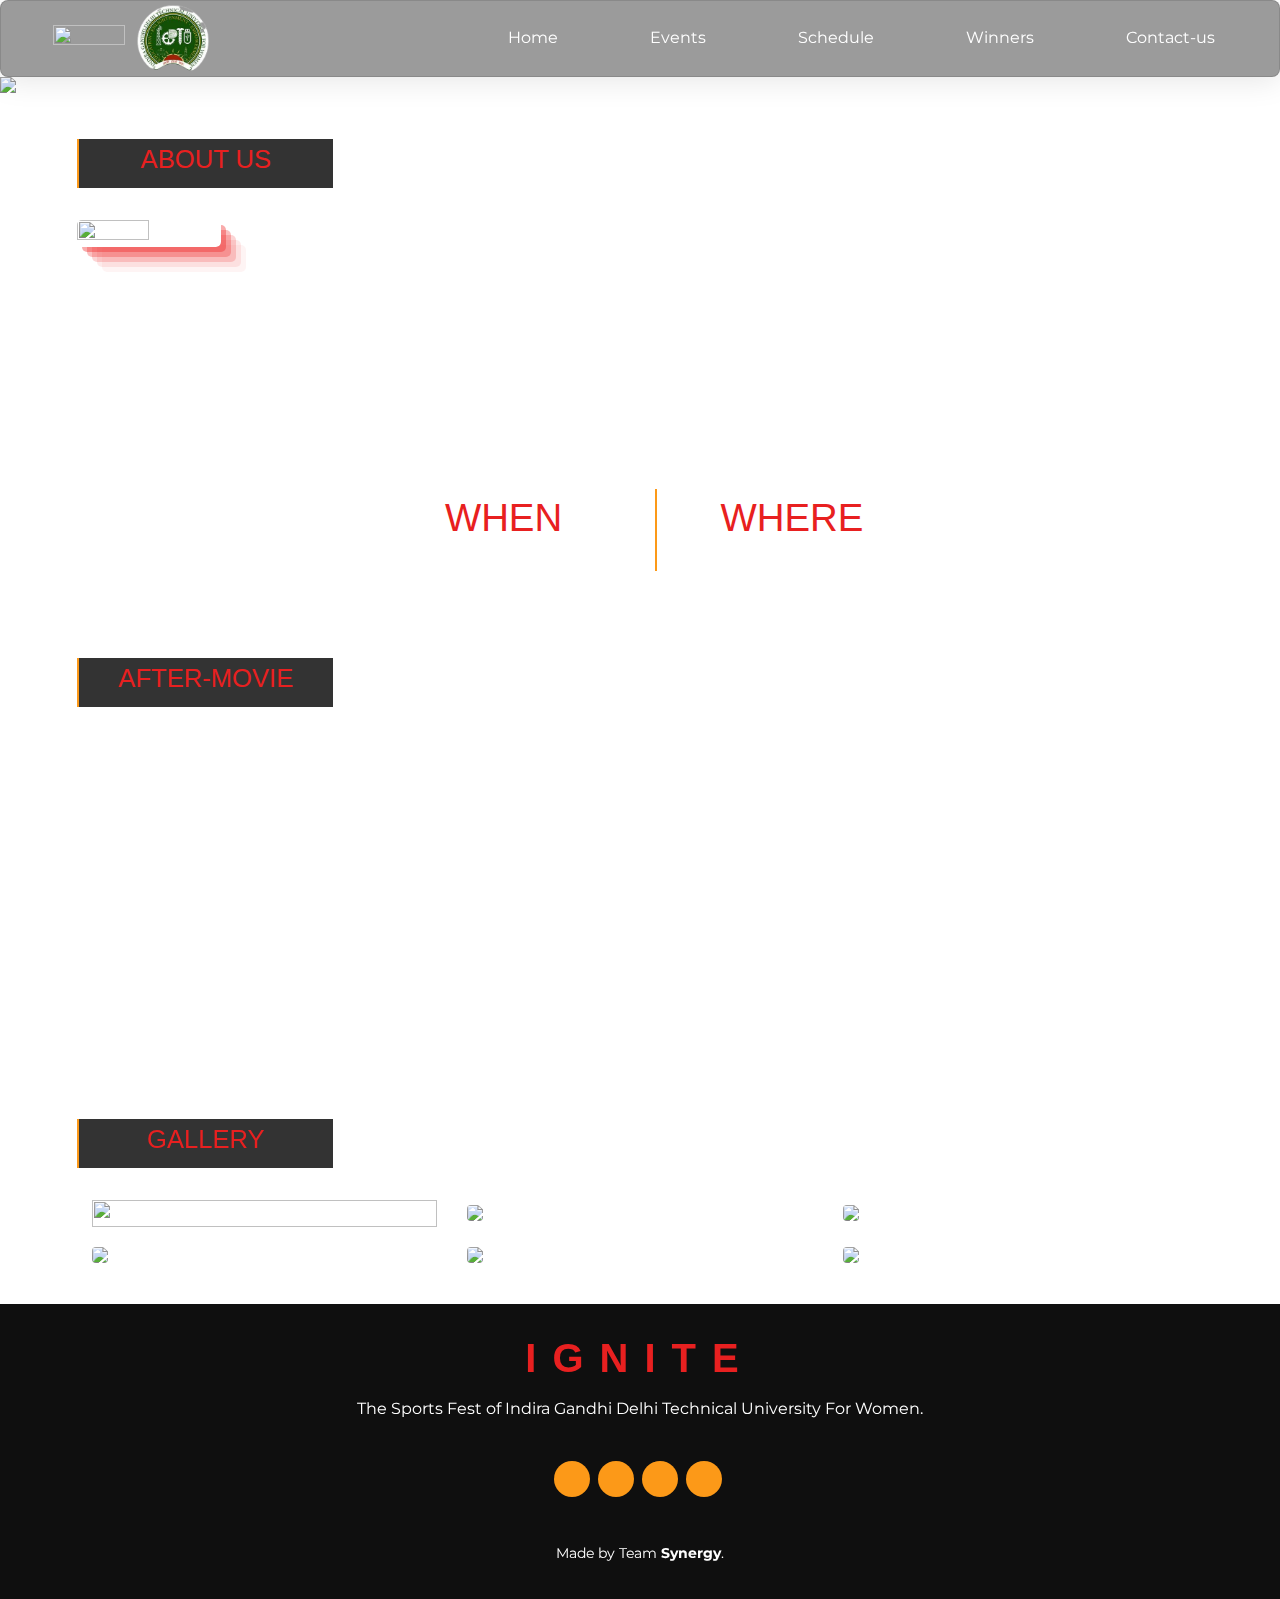
==== index.html @ 491210a0 "Merge 381761ade618fef3edfd600ddc60294aded712b3 into 232a40035d4b0b41812e895b8f92530573a2ddf0" ====
<!DOCTYPE html>
<html>
    <head>
        <title>
          Ignite
        </title>
        <link rel="stylesheet" href="https://cdnjs.cloudflare.com/ajax/libs/animate.css/4.1.1/animate.min.css"/>
        <link rel="stylesheet" href="index.css"> 
        <link href="https://fonts.googleapis.com/css?family=Open+Sans:400,300,300italic,400italic,600,600italic,700,700italic" rel="stylesheet" type="text/css">
        <link rel="stylesheet" href="https://cdnjs.cloudflare.com/ajax/libs/animate.css/4.1.1/animate.min.css"/>
        <link rel="stylesheet" href="https://cdnjs.cloudflare.com/ajax/libs/animate.css/4.1.1/animate.min.css">
        <link rel="stylesheet" href="bootstrap.css">
        <link rel="icon" type="image/x-icon" href="favicon.png">
        <script src="https://kit.fontawesome.com/94645921c7.js" crossorigin="anonymous"></script>
                <meta charset="utf-8">
    <meta name="viewport" content="width=device-width, initial-scale=1, shrink-to-fit=no">
    <link rel="preconnect" href="https://fonts.googleapis.com">
    <link rel="preconnect" href="https://fonts.gstatic.com" crossorigin>
    <link href="https://fonts.googleapis.com/css2?family=Josefin+Sans:wght@500&display=swap" rel="stylesheet">
    <link href="https://fonts.googleapis.com/css2?family=Abel&display=swap" rel="stylesheet">
    <link href="https://fonts.googleapis.com/css2?family=Abel&family=Montserrat&display=swap" rel="stylesheet">
    <!-- Bootstrap CSS -->
    <link rel="stylesheet" href="https://cdn.jsdelivr.net/npm/bootstrap@4.3.1/dist/css/bootstrap.min.css" integrity="sha384-ggOyR0iXCbMQv3Xipma34MD+dH/1fQ784/j6cY/iJTQUOhcWr7x9JvoRxT2MZw1T" crossorigin="anonymous">
    <meta content="" name="description">
        <meta content="" name="keywords">
      
        <!-- Google Fonts -->
        <link href="https://fonts.googleapis.com/css?family=Open+Sans:300,300i,400,400i,600,600i,700,700i|Raleway:300,300i,400,400i,500,500i,600,600i,700,700i|Poppins:300,300i,400,400i,500,500i,600,600i,700,700i" rel="stylesheet">
      
        <!-- Vendor CSS Files -->
        <link href="assets/vendor/bootstrap/css/bootstrap.min.css" rel="stylesheet">
        <link href="assets/vendor/bootstrap-icons/bootstrap-icons.css" rel="stylesheet">
        <link href="assets/vendor/boxicons/css/boxicons.min.css" rel="stylesheet">
        <link href="assets/vendor/glightbox/css/glightbox.min.css" rel="stylesheet">
        <link href="assets/vendor/remixicon/remixicon.css" rel="stylesheet">
        <link href="assets/vendor/swiper/swiper-bundle.min.css" rel="stylesheet">

        <link rel="stylesheet" href="https://cdnjs.cloudflare.com/ajax/libs/animate.css/4.1.1/animate.min.css">
    </head>
    <body>
      <!--Navbar starts-->
      <nav class="nav-section">
      
        <div class="navbar">
        <div class="logo1">
        <div class="logo"><img src="logo.png"></div>
        <div class="logo"><img src="logo_igdtuw.png"></div>
        </div>

          <ul class="nav-menu">
            <li class="nav-item"><a href="#" class="nav-link">Home</a></li>
            <li class="nav-item"><a href="../events/events.html" class="nav-link">Events</a></li>
            <!-- <li class="nav-item"><a href="#" class="nav-link">Register</a></li> -->
            <li class="nav-item"><a href="../schedule/sch.html" class="nav-link">Schedule</a></li>
            <li class="nav-item"><a href="#" class="nav-link">Winners</a></li>
            <li class="nav-item"><a href="contact us/contactus.html" class="nav-link">Contact-us</a></li>
          </ul>
        </div>
      
        <div class="hamburger">
          <span class="bar"></span>
          <span class="bar"></span>
          <span class="bar"></span>
        </div>
      </nav>
      <!--Navbar ends-->
          <!-- Start homepage content -->
          
          <div id="main-banner">
            <div id="carouselExampleIndicators" class="carousel slide" data-ride="carousel">
              <ol class="carousel-indicators">
                <li data-target="#carouselExampleIndicators" data-slide-to="0" class="active"></li>
                <li data-target="#carouselExampleIndicators" data-slide-to="1"></li>
                <li data-target="#carouselExampleIndicators" data-slide-to="2"></li>
              </ol>
              <div class="carousel-inner">
                <div class="carousel-item active">
                  <img src="5.png" class="d-block w-100" alt="...">
                  <div class="carousel-caption ">
                    <!-- <h3 class="title">SYNERGY IGDTUW presents</h3> -->
                    <!-- <h4 class="title-caption1">Synergy presents</h4> -->
                    <h5 class="fest-title black">IGNITE</h5>
                    <!-- <h4 class="title-caption2">Sports Fest of IGDTUW</h4> -->
                    
                  </div>
                </div>
                <div class="carousel-item">
                  <img src="6.png" class="d-block w-100" alt="...">
                  <div class="carousel-caption ">
                    <!-- <h3 class="title black">SYNERGY IGDTUW presents</h3> -->
                    <!-- <h4 class="title-caption1">Synergy presents</h4> -->
                    <h5 class="fest-title black">IGNITE</h5>
                    <!-- <h4 class="title-caption2">Sports Fest of IGDTUW</h4> -->
                    
                  </div>
                </div>
                <div class="carousel-item">
                  <img src="7.png" class="d-block w-100" alt="...">
                  <div class="carousel-caption ">
                    <!-- <h3 class="title black">SYNERGY IGDTUW presents</h3> -->
                    <!-- <h4 class="title-caption1">Synergy presents</h4> -->
                    <h5 class="fest-title black">IGNITE</h5>
                    <!-- <h4 class="title-caption2">Sports Fest of IGDTUW</h4> -->
                  </div>
                </div>
              </div>
              <a class="carousel-control-prev" href="#carouselExampleIndicators" role="button" data-slide="prev">
                <span class="carousel-control-prev-icon" style="color:#FC9918" aria-hidden="true"></span>
                <span class="sr-only">Previous</span>
              </a>
              <a class="carousel-control-next" href="#carouselExampleIndicators" role="button" data-slide="next">
                <span class="carousel-control-next-icon" aria-hidden="true"></span>
                <span class="sr-only">Next</span>
              </a>
            </div>


            
          <!-- Optional JavaScript -->
          <!-- jQuery first, then Popper.js, then Bootstrap JS -->
          <script src="https://code.jquery.com/jquery-3.3.1.slim.min.js" integrity="sha384-q8i/X+965DzO0rT7abK41JStQIAqVgRVzpbzo5smXKp4YfRvH+8abtTE1Pi6jizo" crossorigin="anonymous"></script>
          <script src="https://cdn.jsdelivr.net/npm/popper.js@1.14.7/dist/umd/popper.min.js" integrity="sha384-UO2eT0CpHqdSJQ6hJty5KVphtPhzWj9WO1clHTMGa3JDZwrnQq4sF86dIHNDz0W1" crossorigin="anonymous"></script>
          <script src="https://cdn.jsdelivr.net/npm/bootstrap@4.3.1/dist/js/bootstrap.min.js" integrity="sha384-JjSmVgyd0p3pXB1rRibZUAYoIIy6OrQ6VrjIEaFf/nJGzIxFDsf4x0xIM+B07jRM" crossorigin="anonymous"></script>
          </div>
          <!-- --------------------------------------about us ----------------------------/ -->
          <div class="about">
          <div class="about-section">

            <div class="about-heading"><h2 class="animate__animated wow wow animate__backInLeft"> ABOUT US</h2></div>
            <div class="about-container">
              <img src="11.png" class="about-img"/>
              <p class="about-para"><br>
                Synergy is the Official Sports Club of IGDTUW. We at Synergy believe in inculcating the spirit of sports among women. Our teams have also participated and won many laurels in various inter college sports meets. Synergy conducts intra-college tournaments of volleyball, cricket, badminton and many more sports.
                IGNITE 2023 is the Fourth edition of the Annual Sports Meet of IGDTUW. 
                IGNITE is a pioneering force in the domain of all-women organized Sports Meets in Delhi.<br><br> Our aim is to create our mark here, and to 
                successfully organize a 2-day sports extravaganza. The event will be
                graced by many achievers in the field of sports, as well as by teams from colleges across India.</p>
            </div>
          </div>
          </div>

          <div class="details">
          <div class="details-section">
        <!-- <div class="details-heading"><h2 class="animate__animated wow wow animate__backInLeft">WHEN/WHERE</h2></div> -->
          <div class="details-container">
            <div class="details-col when">
              <i class=" details-icon fa-regular fa-calendar-days"></i>
              <div class="when-heading animate__animated wow wow animate__backInLeft"></i>WHEN</div>
              <div class="when-details">17-18th February, 2023</div>
            </div>
            <div class="details-col where">
              <i class="details-icon fa-solid fa-location-dot"></i>
              <div class="where-heading animate__animated wow wow animate__backInRight"><a class="where" href="https://www.google.com/maps/place/JLN+Stadium+Gate+No+1/@28.5829727,77.2310758,17z/data=!3m1!4b1!4m6!3m5!1s0x390ce32c6b5369fd:0x3106fdd49c7c7a69!8m2!3d28.582968!4d77.2332698!16s%2Fg%2F11j082r7cp">WHERE</a></div>
              <div class="where-details">JLN Stadium</div>
            </div>
          </div>
      </div>
          </div>
          <div class="gallery">
          <div class="about">
            <div class="about-section">
  
              <div class="about-heading"><h2 class="animate__animated wow wow animate__backInLeft"> AFTER-MOVIE</h2></div>
              <div class="about-container">
                <iframe width="560" height="315" src="https://www.youtube.com/embed/hzOvS5C1Fw8" title="YouTube video player" frameborder="0" allow="accelerometer; autoplay; clipboard-write; encrypted-media; gyroscope; picture-in-picture; web-share" allowfullscreen></iframe>
                <p class="about-para"><br>
                  “Sports teach us to Compete and Complete. Compete to win the race and Complete to finish the race, even if we are at last “ – Vijaya Gowrisankar. 
After an impeccable first edition witnessing talent from all over Delhi, IGNITE organised the second edition of the Annual Sports Fest of IGDTUW - IGNITE 2020 on the 14th and 15th of February 2020 at the prestigious Jawaharlal Nehru Stadium. The illustrious parathlete, Mr. Sandeep Singh Maan, graced the occasion as our Chief Guest. 

Athletic Events and sporting tournaments in Basketball, Badminton, Table Tennis and Volleyball were organised under the supervision of experienced refrees in order to ensure a fair game. Teams and individuals from all over Delhi participated in the various sports events. IGNITE 2020 certainly witnessed the dedication, passion, will and team work of talented players. In order to quantify the well-deserved accolades of the various winners of IGNITE 2020, the Medal Ceremony involves young sportspersons being awarded with medals, certificates and gifts to celebrate their achievements and sportsmanship. The event proved to be a grand success with the assistance of students and guidance of Dr. Dinesh Ganotra(Faculty Advisor). Synergy hopes to set a benchmark in its third year, involving exceptional students and teams from all over India.
              </div>
            </div>
            </div>

          <div class="about">
            <div class="about-section">
  
              <div class="about-heading"><h2 class="animate__animated wow wow animate__backInLeft">GALLERY</h2></div>

          <div class="container">
            <div class="row">
              <a href="https://unsplash.it/1200/768.jpg?image=251" data-toggle="lightbox" data-gallery="gallery" class="col-md-4">
                <img src="gallery1.JPG" class="animate__animated animate__pulse">
              </a>
              <a href="https://unsplash.it/1200/768.jpg?image=252" data-toggle="lightbox" data-gallery="gallery" class="col-md-4">
                <img src="gallery2.JPG" class="img-fluid rounded">
              </a>
              <a href="https://unsplash.it/1200/768.jpg?image=253" data-toggle="lightbox" data-gallery="gallery" class="col-md-4">
                <img src="gallery3.JPG" class="img-fluid rounded">
              </a>
            </div>
            <div class="row">
              <a href="https://unsplash.it/1200/768.jpg?image=254" data-toggle="lightbox" data-gallery="gallery" class="col-md-4">
                <img src="gallery4.JPG" class="img-fluid rounded">
              </a>
              <a href="https://unsplash.it/1200/768.jpg?image=255" data-toggle="lightbox" data-gallery="gallery" class="col-md-4">
                <img src="gallery5.JPG" class="img-fluid rounded">
              </a>
              <a href="https://unsplash.it/1200/768.jpg?image=256" data-toggle="lightbox" data-gallery="gallery" class="col-md-4">
                <img src="gallery6.JPG" class="img-fluid rounded">
              </a>
            </div>
          </div>
          </div>
          </div>




          <!-- End homepage content -->
          <!-- --------wow link------------ -->
          <script src="https://cdnjs.cloudflare.com/ajax/libs/wow/1.1.2/wow.js"></script>
          <script>
              new WOW().init();
              </script>
          <script src="index.js"></script>
          <footer id="footer">
            <div class="container">
              <h3>IGNITE</h3>
              <p>The Sports Fest of Indira Gandhi Delhi Technical University For Women.</p>
              <div class="social-links">
                <a href="https://www.youtube.com/@synergyigdtuw2053" class="social"><i class="hover1 fa-brands fa-youtube"></i></a>
                <a href="https://www.facebook.com/igdtuwsportsclub/" class="social"><i class="hover1 fa-brands fa-facebook-f"></i></a>
                <a href="https://www.instagram.com/synergy_igdtuw/?hl=en" class="social"><i class="hover1 fa-brands fa-instagram"></i></a>
                <a href="https://www.linkedin.com/company/synergy-sports-society-of-igdtuw/mycompany/" class="social"><i class="hover1 fa-brands fa-linkedin-in"></i></a>
              </div>
              <div class="copyright">
                Made by Team <strong><span>Synergy</span></strong>.

                <!-- &copy; Copyright <strong><span>Synergy</span></strong>. All Rights Reserved. -->
              </div>
            </div>
          </footer>


    </body>
</html>
---- index.css ----
@font-face {
  font-family: 'customfont';
  src: url('font.ttf');
}
@font-face {
  font-family: 'customfont2';
  src: url('font2.otf');
}

body {
  font-family: 'Montserrat', sans-serif;

  margin: 0;
  background-image: url('bg.png');
  position: inherit;

}
.row a:hover 
{
  animation: heartBeat;
  animation-duration: 2s;
}  
/* Navbar */
.nav-section{
  position: sticky;
  top:0;
  z-index: 100;
  background-color:#0f0f0f;
  background: rgba(17, 17, 17, 0.42);
 border-radius:8px;
box-shadow: 0 4px 30px rgba(0, 0, 0, 0.1);
backdrop-filter: blur(7.4px);
-webkit-backdrop-filter: blur(7.4px);
border: 1px solid rgba(17, 17, 17, 0.13);
}
.logo1
{
  height:100%;
}
.logo{
  display:inline-block;
  height:100%;
  width:80px;
  padding: 4px;
}
.nav-item{
  list-style: none;
}
.nav-item a{
  color:white;
  text-decoration: none;
}
.nav-link:before {
  content: "";
  position: absolute;
  width: 80%;
  height: 2px;
  bottom: 23px;
  left: 4px;
  visibility: hidden;
  width: 0px;
  transition: all 0.3s ease-in-out 0s;
}
.navbar a:hover
{
  color:#e82020;
  
}
.navbar{
min-height: 70px;
display: flex;
/* align-items: center; */
justify-content: space-between;
align-items: center;
padding: 0 48px !important;

}
.nav-menu{
  display: flex;
  justify-content: space-between;
  align-items: center;
  gap: 60px;
  margin: 0;
  font-family: 'Montserrat', sans-serif;

}
.nav-link{
  transition: 0.7s ease;
}
.nav-link:hover{
  color:#FC9918;
}
.hamburger{
  display: none;
  cursor: pointer;
}
.bar{
  display: block;
  width:25px;
  height: 3px;
  margin:5px auto;
  -webkit-transition:all 0.3s ease-in-out ;
  transition:all 0.3s ease-in-out ;
  background-color: white;
}
@media(max-width:768px){
  .nav-section{
    align-items: center;
    display: flex;
    justify-content: space-between;
    padding: 10px;
    border-radius:8px;
    box-shadow: 0 4px 30px rgba(0, 0, 0, 0.1);
    backdrop-filter: blur(7.4px);
    -webkit-backdrop-filter: blur(7.4px);
    border: 1px solid rgba(17, 17, 17, 0.13);
  }
  .navbar a:hover
{
  color:#FC9918;
  
}
.navbar {
  padding: 10px !important;
}
  .logo{
    width:70px;
  }
  .hamburger{
    display: block;
  }

  .hamburger.active .bar:nth-child(2){
    opacity: 0;
  }
  .hamburger.active .bar:nth-child(1){
    transform: translateY(8px) rotate(45deg);
  }
  .hamburger.active .bar:nth-child(3){
    transform: translateY(-8px) rotate(-45deg);
  }
  .nav-menu{
    position: fixed;
    left:-100%;
    top:90px;
    gap:0;
    flex-direction: column;
    background-color:#e82020;
    width:100%;
    text-align:center;
    transition: 0.3s;
    z-index: 100;
  }

  .nav-item{
    margin:16px 0;
  }
  .nav-menu.active{
    left:0;
  }

}
* {
  
  color: white;
  
}

.title{
  font-size: 2vw;
  font-family: 'Josefin Sans', sans-serif;
}
.fest-title{
  font-family: 'customfont',sans-serif;
  font-size: 10vw;
  margin: 0;
  line-height: normal;
}
.title-caption1{
  font-family: 'Montserrat',sans-serif;
  color:#e82020;
  font-weight: 700;
  font-size: 2vw;
  background-color: #0f0f0f;
}
.carousel-inner > .item {
  -webkit-backface-visibility: visible;
  backface-visibility: visible;
  }
.carousel-caption{
  margin-bottom: 10%;
}
#main-banner, #main-banner img {
  width: 100%;
}

#home-menu h2 {
  background-image: url(https://image.ibb.co/iKBuNa/menu_flag.png);
  background-repeat: no-repeat;
  width: 156px;
  height: 74px;
  text-indent: -10000px;
  margin: 0 auto;
  position: relative;
  top: -4px;
}

#home-menu ul {
  padding: 0;
  list-style-type: none;
}

#home-menu ul:after {
  content: "";
  clear: both;
  display: block;
}

#home-menu li {
  float: left;
  width: 42%;
  padding: 0;
  margin: 20px 0 20px 8%;
}

#home-menu li:nth-child(odd) {
  margin: 20px 8% 20px 0;
}

.dish {
  float: left;
  color: #555;
  font-weight: bold;
  position: relative;
  z-index: 1;
  background: #fff;
  padding-right: 15px;
}

.price {
  float: right;
  color: #555;
  font-weight: bold;
  position: relative;
  z-index: 1;
  background: #fff;
  padding-left: 15px;
}

.description {
  clear: both;
  display: block;
  color: #999;
  font-style: italic;
  font-size: 14px;
  padding-top: 10px;
  border-top: 1px solid #ddd;
  position: relative;
  top: -8px;
}

#featured {
  margin-top: 100px;
}

#featured ul {
  padding: 0;
}

#featured ul:after {
  content: "";
  display: block;
  clear: both;
}

#featured li {
  float: left;
  width: 23%;
  margin: 1%;
  list-style-type: none;
}

#featured li img {
  width: 100%;
  margin-bottom: 10px;
}

#featured li a {
  color: #333;
  text-decoration: none;
  float: left;
}

#featured li span {
  float: right;
  color: #333;
}

.footer {
  background: #3b3b3b;
  /* margin-top: 100px; */
  padding: 30px 0;
}

.footer:after {
  content: "";
  display: block;
  clear: both;
}

.footer ul {
  float: left;
  padding: 0;
  list-style-type: none;
  color: #eee;
  width: 23%;
  margin-right: 2%;
}

.footer li {
  margin: 10px 0;
}

.footer anav
 {
  color: #eee;
  text-decoration: none;
}
.main-banner{
   height: 300px;
}
.item, img{
  height: 100% ;
  width:  100% ;
  /* border: 1px solid red; */
}


/* ------------------------------------------------------------- */
.about{
  background:url('bg.png') ;
  background-repeat: repeat;
}
.about-section{
  margin: 3vw 6vw;
}
.about-heading{
  width: 20vw;
    padding: 0.4vw 0.8vw;
    text-align: center;
    background-color: #333;
    font-family: 'customfont',sans-serif;
    margin: 2.5vw 0;
    border-left: 0.2vw solid #FC9918;
}
.about-heading h2{
  color:#e82020;
  font-size: 2vw;

}
.about-container{
  display: flex;
  flex-direction: row;
}
.about-img{
  width:50%;
  transition: .5s ease;
  border-radius: 5px;
  box-shadow: rgba(240, 46, 46, 0.4) 5px 5px, rgba(240, 46, 46, 0.3) 10px 10px, rgba(240, 46, 46, 0.2) 15px 15px, rgba(240, 46, 46, 0.1) 20px 20px, rgba(240, 46, 46, 0.05) 25px 25px;

}
  .about-img:hover{
  box-shadow:
  1px 1px #e82020,
  2px 2px #e82020,
  3px 3px #e82020,
  4px 4px #e82020,
  5px 5px #e82020,
  6px 6px #e82020;
  -webkit-transform: translateX(-3px);
  transform: translateX(-3px);
  transition: .5s ease;
  }
  .about-para{
    margin:0 3vw;
    font-size: 0.95rem;
    font-family: 'Montserrat', sans-serif;
  }
@media (max-width:1010px) {
  .about-img{
    display: none;
  }
  
  .about-heading h2{
    font-size: 1.5rem;
  }

  .about-para{
    font-size: 0.9rem;
    margin: 0;
  }
}
/* --------------------------DETAILS----------------------------------- */

.details{
  background:url('bg2.png') ;
  background-repeat: repeat;
  padding:10px 0;
}
.details-section{
  margin: 3vw 6vw;
}
.details-heading{
  width: 20vw;
    padding: 0.4vw 0.8vw;
    text-align: center;
    background-color: rgb(22, 21, 21);
    font-family: 'customfont',sans-serif;
    margin: 2.5vw 0;
    border-left: 0.2vw solid #FC9918;
}
.details-heading h2{
  color:#e82020;
  font-size: 2.4vw;

}
.details-container{
  display: flex;
  flex-direction: row;
  justify-content: center;
}
.details-col{
  padding:0 5vw;
  display: flex;
  flex-direction: column;
  align-items: center;

}
.when{
  border-right: 2px solid #FC9918;
  transition: all 0.3s ease-in-out 0s;
 
  
}

.where{
  transition: all 0.3s ease-in-out 0s;

}
.when-heading{
  font-family: 'customfont',sans-serif;
  font-size: 3vw;
  color: #e82020;

}
.where-heading{
  font-family: 'customfont',sans-serif;
  font-size: 3vw;
  color: #e82020;
  
}
@media (max-width:1010px) {
  .where-heading{
    font-size: 0.9rem;
  }
  .when-heading{
    font-size: 0.9rem;

  }
}
.when-details{
   font-family: 'Montserrat', sans-serif;

}
.where-details{
  font-family: 'Montserrat', sans-serif;

}
.when-img{

  width: 100%;
  opacity: 0.5;
}
.details-icon{
  font-size: 5vw;
  /* color:#e82020; */
}
.details-icon:hover{
  font-size: 6vw;
  transition: all 0.3s ease-in-out 0s;
  
}
.where:hover{
  font-size: larger;
}
.when:hover{
  font-size: larger;
}
#footer {
  background: #0f0f0f;
  font-family: 'Montserrat', sans-serif;
  
  color: #fff;
  font-size: 14px;
  text-align: center;
  padding: 30px 0;
}

#footer h3 {
  font-size: 2.5rem;
  letter-spacing: 1rem;
  font-weight: 700;
  color:#e82020;
  position: relative;
  font-family: 'customfont', sans-serif;
  padding: 0;
  margin: 0 0 15px 0;
}

#footer p {
  font-size: 1rem;
  /* font-style: italic; */
  padding: 0;
  margin: 0 0 40px 0;
}

#footer .social-links {
  margin: 0 0 40px 0;
}

#footer .social-links a {
  font-size: 18px;
  display: inline-block;
  background: #FC9918;
  box-shadow: inset 0 0 0 0 #FC9918;
  color: #fff;
  line-height: 1;
  padding: 8px 0;
  margin-right: 4px;
  border-radius: 50%;
  text-align: center;
  width: 36px;
  height: 36px;
  transition: 0.3s;
}

#footer .social-links a:hover {
  background:#FC9918;
  color: #fff;
  text-decoration: none;
}

#footer .copyright {
  margin: 0 0 5px 0;
}

#footer .credits {
  font-size: 13px;
}

#footer .credits a {
  color: #FC9918;
  transition: 0.3s;
}

#footer .credits a:hover {
  color: #FC9918;
}


.where
{
  text-decoration: none;
  color:#e82020;
}
.where a:hover
{
  text-decoration: none;
  color:#e82020;
}


.row {
  margin: 15px;
}
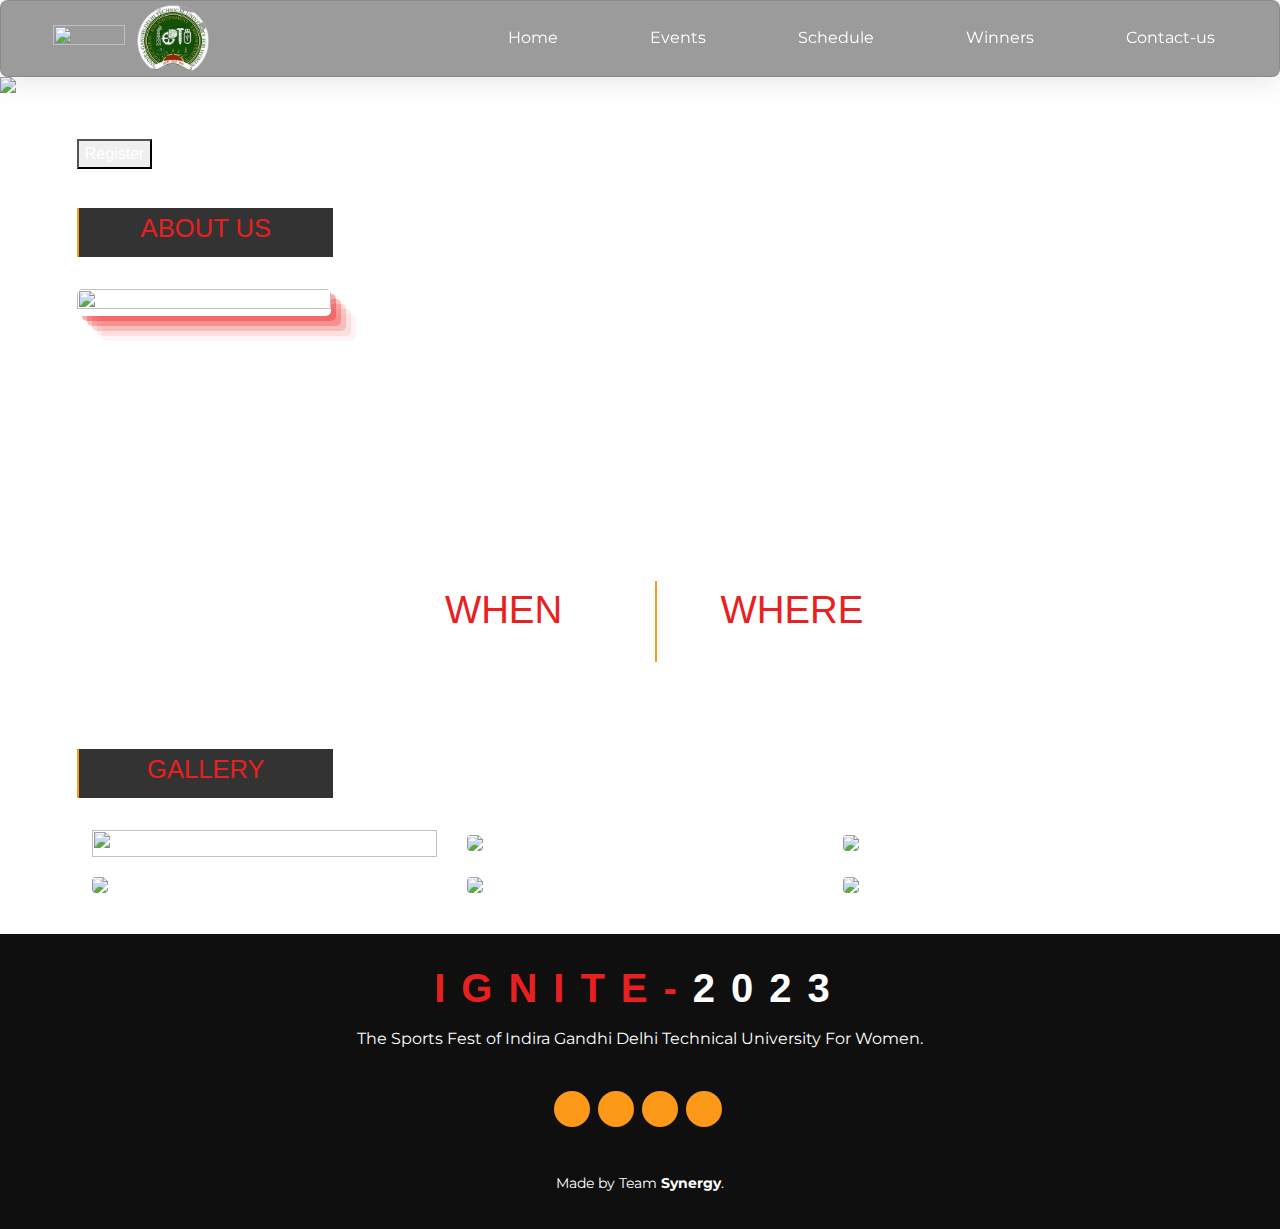
==== commit c4331518: "changes" ====
--- a/index.html
+++ b/index.html
@@ -113,6 +113,21 @@
                 <span class="sr-only">Next</span>
               </a>
             </div>
+            <div class="about">
+              <div class="about-section">
+                <a class="register" href="events/events.html">
+                <div class="container1">
+                  <div class="center">
+    
+                <!--<div class="about-heading"><h2 class="animate__animated wow wow animate__backInLeft"> ABOUT US</h2></div>-->
+                <a class="register" href="events/events.html">
+                <button class="custom-btn btn-5"><span>Register</span></button>
+                </a>
+                </div>
+                </div>
+                </a>
+              </div>
+
 
 
             
@@ -156,21 +171,6 @@
           </div>
       </div>
           </div>
-          <div class="gallery">
-          <div class="about">
-            <div class="about-section">
-  
-              <div class="about-heading"><h2 class="animate__animated wow wow animate__backInLeft"> AFTER-MOVIE</h2></div>
-              <div class="about-container">
-                <iframe width="560" height="315" src="https://www.youtube.com/embed/hzOvS5C1Fw8" title="YouTube video player" frameborder="0" allow="accelerometer; autoplay; clipboard-write; encrypted-media; gyroscope; picture-in-picture; web-share" allowfullscreen></iframe>
-                <p class="about-para"><br>
-                  “Sports teach us to Compete and Complete. Compete to win the race and Complete to finish the race, even if we are at last “ – Vijaya Gowrisankar. 
-After an impeccable first edition witnessing talent from all over Delhi, IGNITE organised the second edition of the Annual Sports Fest of IGDTUW - IGNITE 2020 on the 14th and 15th of February 2020 at the prestigious Jawaharlal Nehru Stadium. The illustrious parathlete, Mr. Sandeep Singh Maan, graced the occasion as our Chief Guest. 
-
-Athletic Events and sporting tournaments in Basketball, Badminton, Table Tennis and Volleyball were organised under the supervision of experienced refrees in order to ensure a fair game. Teams and individuals from all over Delhi participated in the various sports events. IGNITE 2020 certainly witnessed the dedication, passion, will and team work of talented players. In order to quantify the well-deserved accolades of the various winners of IGNITE 2020, the Medal Ceremony involves young sportspersons being awarded with medals, certificates and gifts to celebrate their achievements and sportsmanship. The event proved to be a grand success with the assistance of students and guidance of Dr. Dinesh Ganotra(Faculty Advisor). Synergy hopes to set a benchmark in its third year, involving exceptional students and teams from all over India.
-              </div>
-            </div>
-            </div>
 
           <div class="about">
             <div class="about-section">
@@ -216,7 +216,7 @@
           <script src="index.js"></script>
           <footer id="footer">
             <div class="container">
-              <h3>IGNITE</h3>
+              <h3>IGNITE-<b class="abc">2023</b></h3>
               <p>The Sports Fest of Indira Gandhi Delhi Technical University For Women.</p>
               <div class="social-links">
                 <a href="https://www.youtube.com/@synergyigdtuw2053" class="social"><i class="hover1 fa-brands fa-youtube"></i></a>
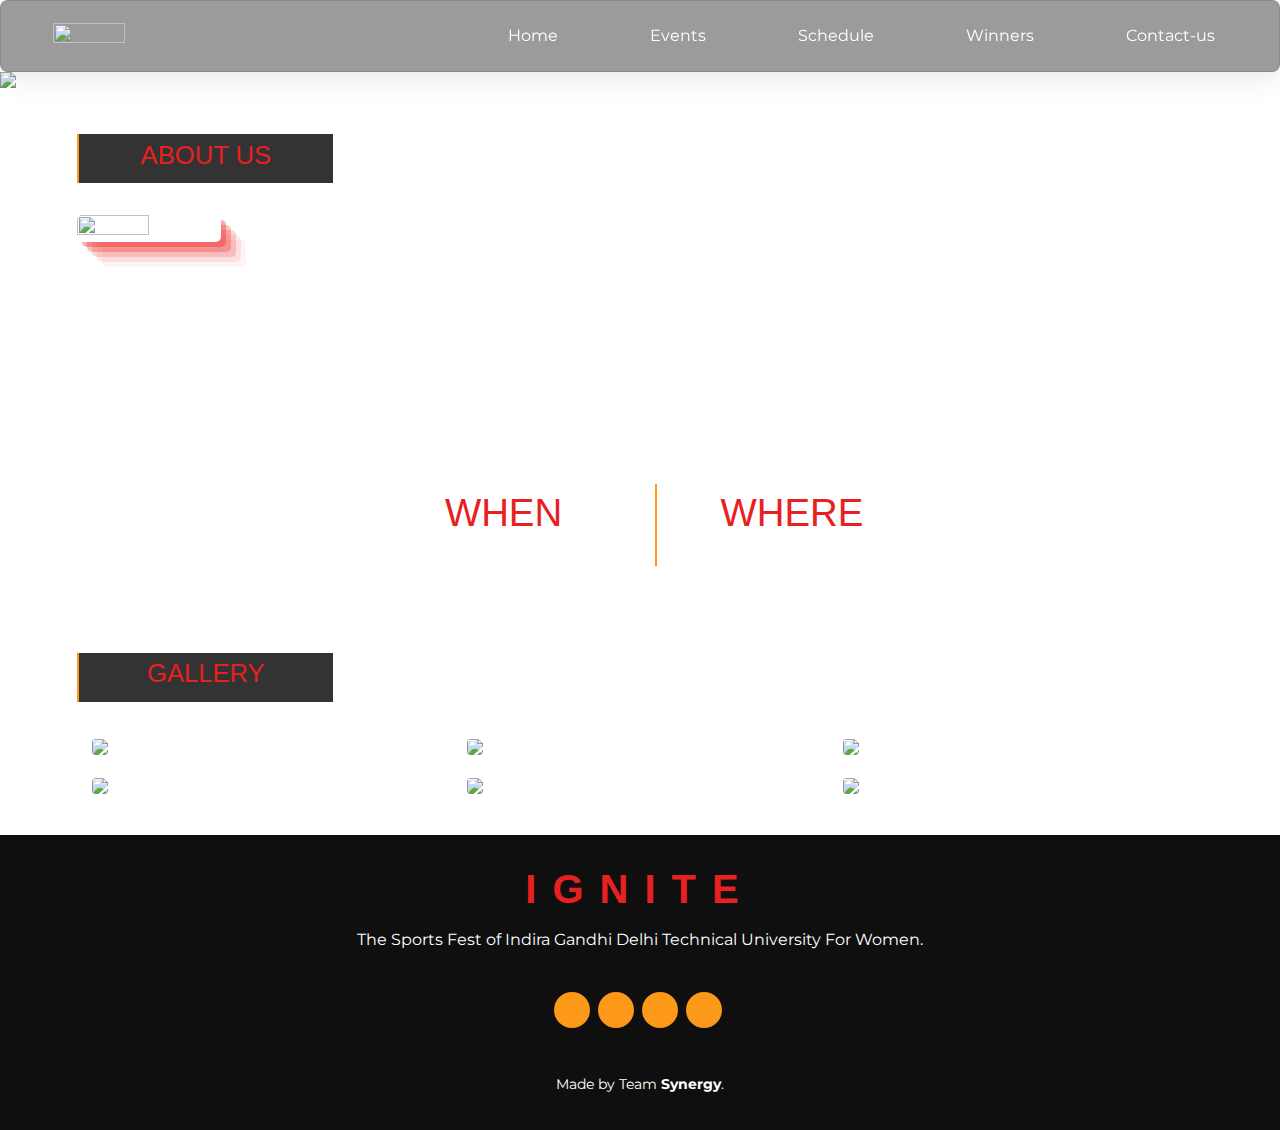
==== commit 957f5a7f: "gallery" ====
--- a/index.html
+++ b/index.html
@@ -4,7 +4,6 @@
         <title>
           Ignite
         </title>
-        <link rel="stylesheet" href="https://cdnjs.cloudflare.com/ajax/libs/animate.css/4.1.1/animate.min.css"/>
         <link rel="stylesheet" href="index.css"> 
         <link href="https://fonts.googleapis.com/css?family=Open+Sans:400,300,300italic,400italic,600,600italic,700,700italic" rel="stylesheet" type="text/css">
         <link rel="stylesheet" href="https://cdnjs.cloudflare.com/ajax/libs/animate.css/4.1.1/animate.min.css"/>
@@ -42,10 +41,7 @@
       <nav class="nav-section">
       
         <div class="navbar">
-        <div class="logo1">
         <div class="logo"><img src="logo.png"></div>
-        <div class="logo"><img src="logo_igdtuw.png"></div>
-        </div>
 
           <ul class="nav-menu">
             <li class="nav-item"><a href="#" class="nav-link">Home</a></li>
@@ -113,21 +109,6 @@
                 <span class="sr-only">Next</span>
               </a>
             </div>
-            <div class="about">
-              <div class="about-section">
-                <a class="register" href="events/events.html">
-                <div class="container1">
-                  <div class="center">
-    
-                <!--<div class="about-heading"><h2 class="animate__animated wow wow animate__backInLeft"> ABOUT US</h2></div>-->
-                <a class="register" href="events/events.html">
-                <button class="custom-btn btn-5"><span>Register</span></button>
-                </a>
-                </div>
-                </div>
-                </a>
-              </div>
-
 
 
             
@@ -180,24 +161,24 @@
           <div class="container">
             <div class="row">
               <a href="https://unsplash.it/1200/768.jpg?image=251" data-toggle="lightbox" data-gallery="gallery" class="col-md-4">
-                <img src="gallery1.JPG" class="animate__animated animate__pulse">
+                <img src="pictures20/1.JPG" class="img-fluid rounded">
               </a>
               <a href="https://unsplash.it/1200/768.jpg?image=252" data-toggle="lightbox" data-gallery="gallery" class="col-md-4">
-                <img src="gallery2.JPG" class="img-fluid rounded">
+                <img src="pictures20/2.JPG" class="img-fluid rounded">
               </a>
               <a href="https://unsplash.it/1200/768.jpg?image=253" data-toggle="lightbox" data-gallery="gallery" class="col-md-4">
-                <img src="gallery3.JPG" class="img-fluid rounded">
+                <img src="pictures20/3.JPG" class="img-fluid rounded">
               </a>
             </div>
             <div class="row">
               <a href="https://unsplash.it/1200/768.jpg?image=254" data-toggle="lightbox" data-gallery="gallery" class="col-md-4">
-                <img src="gallery4.JPG" class="img-fluid rounded">
+                <img src="pictures20/4.JPG" class="img-fluid rounded">
               </a>
               <a href="https://unsplash.it/1200/768.jpg?image=255" data-toggle="lightbox" data-gallery="gallery" class="col-md-4">
-                <img src="gallery5.JPG" class="img-fluid rounded">
+                <img src="pictures20/5.JPG" class="img-fluid rounded">
               </a>
               <a href="https://unsplash.it/1200/768.jpg?image=256" data-toggle="lightbox" data-gallery="gallery" class="col-md-4">
-                <img src="gallery6.JPG" class="img-fluid rounded">
+                <img src="pictures20/6.JPG" class="img-fluid rounded">
               </a>
             </div>
           </div>
@@ -216,7 +197,7 @@
           <script src="index.js"></script>
           <footer id="footer">
             <div class="container">
-              <h3>IGNITE-<b class="abc">2023</b></h3>
+              <h3>IGNITE</h3>
               <p>The Sports Fest of Indira Gandhi Delhi Technical University For Women.</p>
               <div class="social-links">
                 <a href="https://www.youtube.com/@synergyigdtuw2053" class="social"><i class="hover1 fa-brands fa-youtube"></i></a>
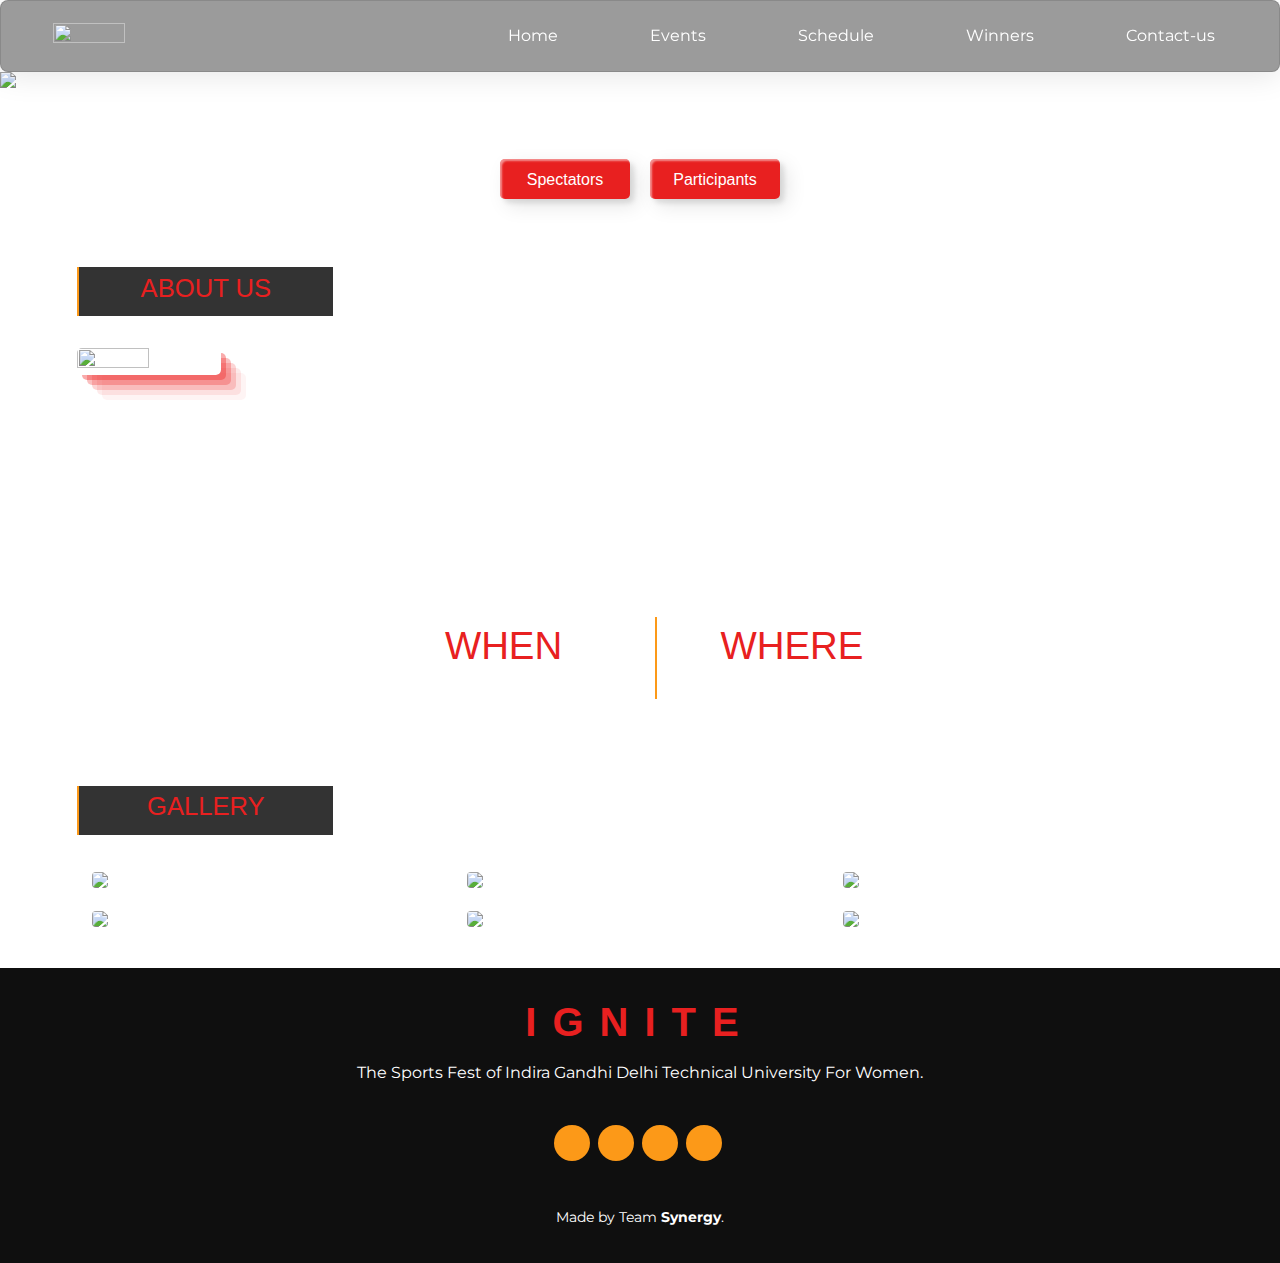
==== commit d2069ab1: "registeration" ====
--- a/index.html
+++ b/index.html
@@ -18,6 +18,7 @@
     <link href="https://fonts.googleapis.com/css2?family=Josefin+Sans:wght@500&display=swap" rel="stylesheet">
     <link href="https://fonts.googleapis.com/css2?family=Abel&display=swap" rel="stylesheet">
     <link href="https://fonts.googleapis.com/css2?family=Abel&family=Montserrat&display=swap" rel="stylesheet">
+    <link href="https://fonts.googleapis.com/css2?family=PT+Sans:wght@700&display=swap" rel="stylesheet">
     <!-- Bootstrap CSS -->
     <link rel="stylesheet" href="https://cdn.jsdelivr.net/npm/bootstrap@4.3.1/dist/css/bootstrap.min.css" integrity="sha384-ggOyR0iXCbMQv3Xipma34MD+dH/1fQ784/j6cY/iJTQUOhcWr7x9JvoRxT2MZw1T" crossorigin="anonymous">
     <meta content="" name="description">
@@ -75,7 +76,7 @@
                   <div class="carousel-caption ">
                     <!-- <h3 class="title">SYNERGY IGDTUW presents</h3> -->
                     <!-- <h4 class="title-caption1">Synergy presents</h4> -->
-                    <h5 class="fest-title black">IGNITE</h5>
+                    <h5 class="fest-title black">IGNITE<span class="year"> ' 23</span></h5>
                     <!-- <h4 class="title-caption2">Sports Fest of IGDTUW</h4> -->
                     
                   </div>
@@ -85,7 +86,7 @@
                   <div class="carousel-caption ">
                     <!-- <h3 class="title black">SYNERGY IGDTUW presents</h3> -->
                     <!-- <h4 class="title-caption1">Synergy presents</h4> -->
-                    <h5 class="fest-title black">IGNITE</h5>
+                    <h5 class="fest-title black">IGNITE<span class="year"> ' 23</span></h5>
                     <!-- <h4 class="title-caption2">Sports Fest of IGDTUW</h4> -->
                     
                   </div>
@@ -95,7 +96,7 @@
                   <div class="carousel-caption ">
                     <!-- <h3 class="title black">SYNERGY IGDTUW presents</h3> -->
                     <!-- <h4 class="title-caption1">Synergy presents</h4> -->
-                    <h5 class="fest-title black">IGNITE</h5>
+                    <h5 class="fest-title black">IGNITE<span class="year"> ' 23</span></h5>
                     <!-- <h4 class="title-caption2">Sports Fest of IGDTUW</h4> -->
                   </div>
                 </div>
@@ -117,6 +118,16 @@
           <script src="https://code.jquery.com/jquery-3.3.1.slim.min.js" integrity="sha384-q8i/X+965DzO0rT7abK41JStQIAqVgRVzpbzo5smXKp4YfRvH+8abtTE1Pi6jizo" crossorigin="anonymous"></script>
           <script src="https://cdn.jsdelivr.net/npm/popper.js@1.14.7/dist/umd/popper.min.js" integrity="sha384-UO2eT0CpHqdSJQ6hJty5KVphtPhzWj9WO1clHTMGa3JDZwrnQq4sF86dIHNDz0W1" crossorigin="anonymous"></script>
           <script src="https://cdn.jsdelivr.net/npm/bootstrap@4.3.1/dist/js/bootstrap.min.js" integrity="sha384-JjSmVgyd0p3pXB1rRibZUAYoIIy6OrQ6VrjIEaFf/nJGzIxFDsf4x0xIM+B07jRM" crossorigin="anonymous"></script>
+          </div>
+
+          <p class="registeration">Registeration for</p>
+            <div class="register flex-container">
+              <a href="https://docs.google.com/forms/d/14jd9TvLQIoi9LxLiRvGK6u4OZ4V-ErWJciu2qEWxPXk/edit">
+                <button class="custom-btn btn-5"><span>Spectators</span></button>
+              </a>
+              <a href="../events/events.html">
+                <button class="custom-btn btn-5"><span>Participants</span></button>
+              </a>
           </div>
           <!-- --------------------------------------about us ----------------------------/ -->
           <div class="about">
--- a/index.css
+++ b/index.css
@@ -4,7 +4,7 @@
 }
 @font-face {
   font-family: 'customfont2';
-  src: url('font2.otf');
+  src: url('Blockletter.otf');
 }
 
 body {
@@ -15,11 +15,6 @@
   position: inherit;
 
 }
-.row a:hover 
-{
-  animation: heartBeat;
-  animation-duration: 2s;
-}  
 /* Navbar */
 .nav-section{
   position: sticky;
@@ -33,13 +28,7 @@
 -webkit-backdrop-filter: blur(7.4px);
 border: 1px solid rgba(17, 17, 17, 0.13);
 }
-.logo1
-{
-  height:100%;
-}
 .logo{
-  display:inline-block;
-  height:100%;
   width:80px;
   padding: 4px;
 }
@@ -165,7 +154,11 @@
   color: white;
   
 }
-
+.year{
+  font-family: 'customfont2',sans-serif;
+  font-size: 8vw;
+
+}
 .title{
   font-size: 2vw;
   font-family: 'Josefin Sans', sans-serif;
@@ -337,6 +330,7 @@
 
 
 /* ------------------------------------------------------------- */
+
 .about{
   background:url('bg.png') ;
   background-repeat: repeat;
@@ -398,6 +392,188 @@
   .about-para{
     font-size: 0.9rem;
     margin: 0;
+  }
+}
+/* registeration */
+.registeration {
+  margin-top: 10px;
+  text-align: center;
+  font-family: 'Montserrat' , sans-serif;
+  font-size: large;
+}
+.register {
+  display: flex;
+  flex-direction: row;
+  justify-content: center;
+  text-decoration: none;
+  color:#fff;
+  height: 80px;
+  position: relative;
+  color: #ddd;
+
+}
+.center {
+  text-decoration: none;
+  color:#fff;
+  margin: 0;
+  position: absolute;
+  top: 50%;
+  left: 50%;
+  -ms-transform: translate(-50%, -50%);
+  transform: translate(-50%, -50%);
+}
+.custom-btn {
+  text-decoration: none;
+  color:#fff;
+  position:relative;
+  width: 130px;
+  height: 40px;
+  color: #fff;
+  border-radius: 5px;
+  padding: 10px 25px;
+  font-family: 'customfont', sans-serif;
+  font-weight: 500;
+  background: transparent;
+  cursor: pointer;
+  transition: all 0.3s ease;
+  position: relative;
+  /* display: inline-block; */
+   box-shadow:inset 2px 2px 2px 0px rgba(255,255,255,.5),
+   7px 7px 20px 0px rgba(0,0,0,.1),
+   4px 4px 5px 0px rgba(0,0,0,.1);
+  outline: none;
+}
+.btn-5 {
+  text-decoration: none;
+  width: 130px;
+  height: 40px;
+  line-height: 42px;
+  padding: 0;
+  border: none;
+  background: #e82020;
+  margin: 10px;
+}
+.btn-5:hover {
+  text-decoration: none;
+  color:#fff;
+  color: #e82020;
+  background: transparent;
+   box-shadow:none;
+}
+.btn-5:before,
+.btn-5:after{
+  text-decoration: none;
+  color:#fff;
+  content:'';
+  position:absolute;
+  top:0;
+  right:0;
+  height:2px;
+  width:0;
+  background: #e82020;
+  box-shadow:
+   -1px -1px 5px 0px #fff,
+   7px 7px 20px 0px #0003,
+   4px 4px 5px 0px #0002;
+  transition:400ms ease all;
+}
+.btn-5:after{
+  text-decoration: none;
+  color:#fff;
+  right:inherit;
+  top:inherit;
+  left:0;
+  bottom:0;
+}
+.btn-5:hover:before,
+.btn-5:hover:after{
+  text-decoration: none;
+  color:#fff;
+  width:100%;
+  transition:800ms ease all;
+}
+@media (max-width:1010px) {
+  .registeration {
+    margin-top: 10px;
+    text-align: center;
+    font-family: 'Montserrat' , sans-serif;
+    font-size: small;
+  }
+  .register {
+    display: flex;
+    flex-direction: column;
+    align-items: center;
+    color: #ddd;
+  }
+
+  .custom-btn {
+    text-decoration: none;
+    color:#fff;
+    position:relative;
+    width: 130px;
+    height: 40px;
+    color: #fff;
+    border-radius: 5px;
+    padding: 10px 25px;
+    font-family: 'customfont', sans-serif;
+    font-weight: 500;
+    background: transparent;
+    cursor: pointer;
+    transition: all 0.3s ease;
+    position: relative;
+    /* display: inline-block; */
+     box-shadow:inset 2px 2px 2px 0px rgba(255,255,255,.5),
+     7px 7px 20px 0px rgba(0,0,0,.1),
+     4px 4px 5px 0px rgba(0,0,0,.1);
+    outline: none;
+  }
+  .btn-5 {
+    text-decoration: none;
+    width: 130px;
+    height: 40px;
+    line-height: 42px;
+    padding: 0;
+    border: none;
+    background: #e82020;
+  }
+  .btn-5:hover {
+    text-decoration: none;
+    color:#fff;
+    color: #e82020;
+    background: transparent;
+     box-shadow:none;
+  }
+  .btn-5:before,
+  .btn-5:after{
+    text-decoration: none;
+    color:#fff;
+    content:'';
+    position:absolute;
+    top:0;
+    right:0;
+    height:2px;
+    width:0;
+    background: #e82020;
+    box-shadow:
+     -1px -1px 5px 0px #fff,
+     7px 7px 20px 0px #0003,
+     4px 4px 5px 0px #0002;
+    transition:400ms ease all;
+  }
+  .btn-5:after{
+    text-decoration: none;
+    color:#fff;
+    right:inherit;
+    top:inherit;
+    left:0;
+    bottom:0;
+  }
+  .btn-5:hover:before,
+  .btn-5:hover:after{
+    text-decoration: none;
+    color:#fff;
+    width:100%;
+    transition:800ms ease all;
   }
 }
 /* --------------------------DETAILS----------------------------------- */
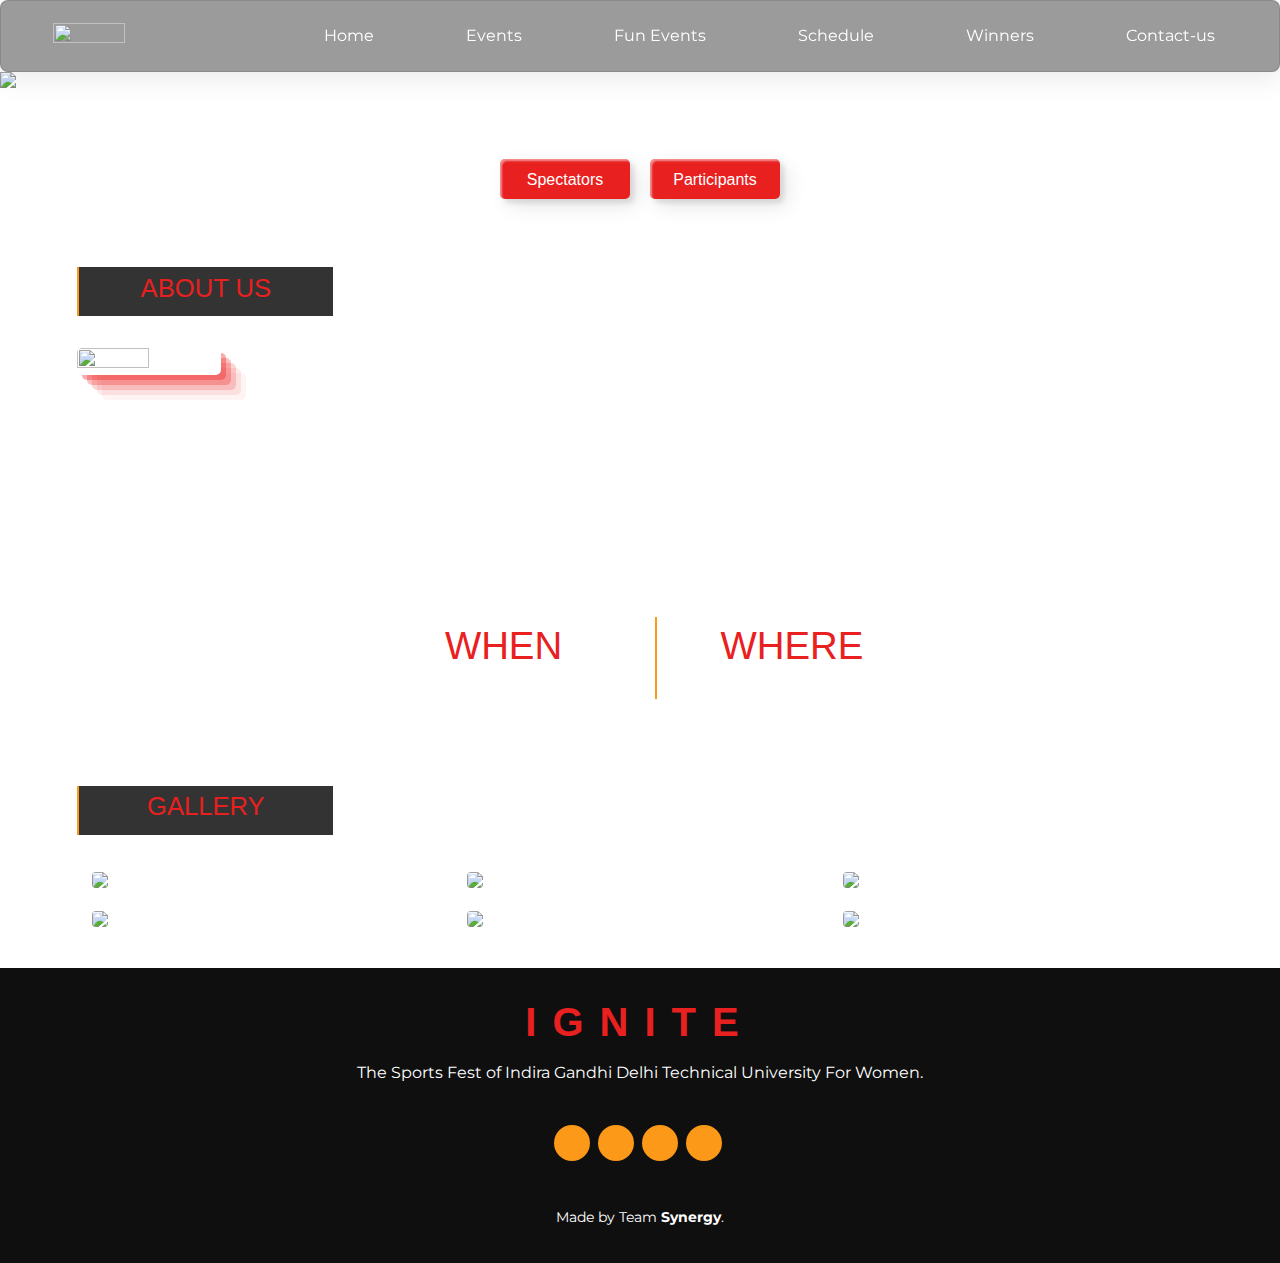
==== commit 2bb43612: "funevents" ====
--- a/index.html
+++ b/index.html
@@ -47,6 +47,8 @@
           <ul class="nav-menu">
             <li class="nav-item"><a href="#" class="nav-link">Home</a></li>
             <li class="nav-item"><a href="../events/events.html" class="nav-link">Events</a></li>
+            <li class="nav-item"><a href="../Funevents/fevents.html" class="nav-link">Fun Events</a></li>
+
             <!-- <li class="nav-item"><a href="#" class="nav-link">Register</a></li> -->
             <li class="nav-item"><a href="../schedule/sch.html" class="nav-link">Schedule</a></li>
             <li class="nav-item"><a href="#" class="nav-link">Winners</a></li>
